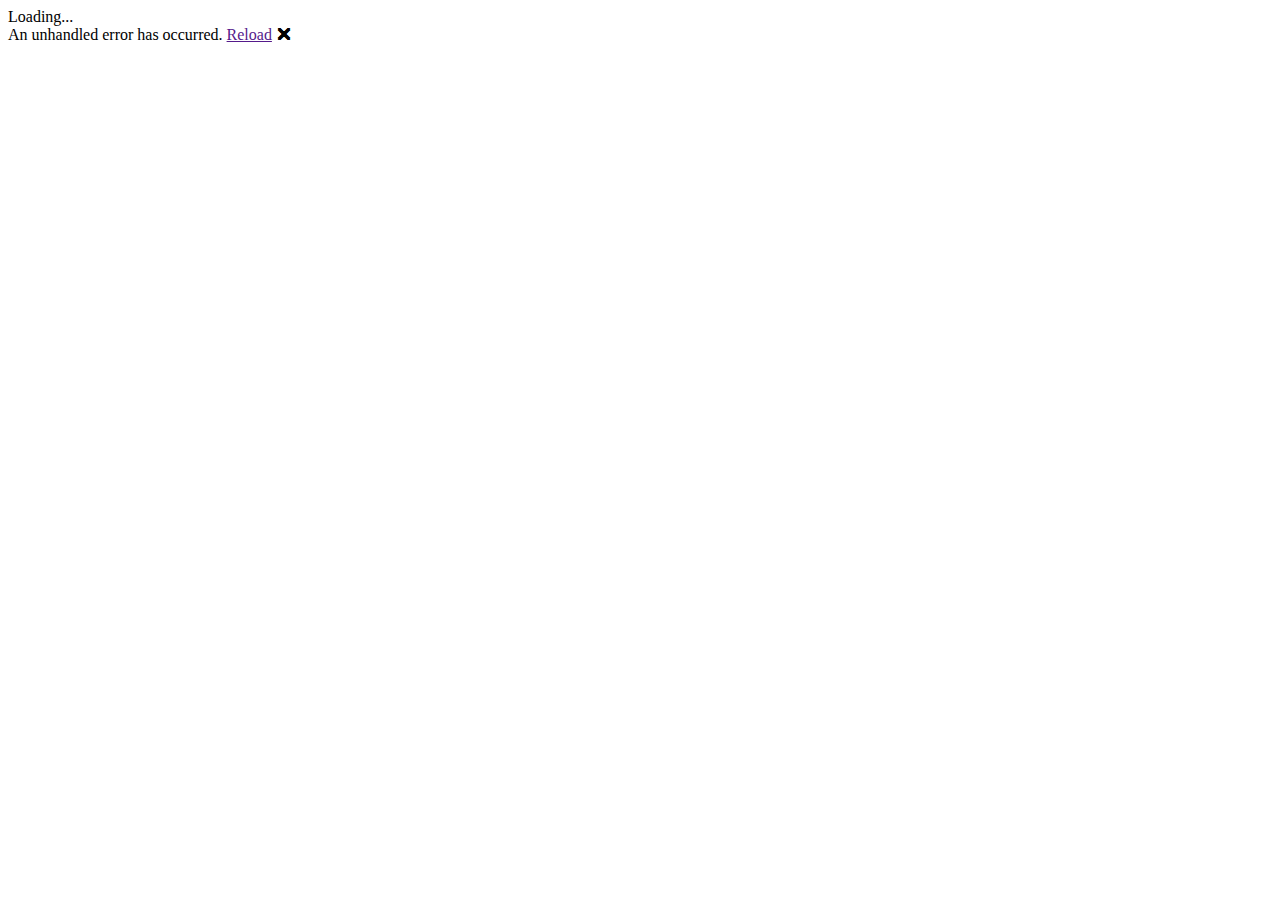
==== wwwroot/index.html @ 40a8327c "initial commit" ====
<!DOCTYPE html>
<html>

<head>
    <meta charset="utf-8" />
    <meta name="viewport" content="width=device-width, initial-scale=1.0, maximum-scale=1.0, user-scalable=no" />
    <title>NimiTokiPona</title>
    <base href="/" />
    <link href="css/bootstrap/bootstrap.min.css" rel="stylesheet" />
    <link href="css/app.css" rel="stylesheet" />
</head>

<body>
    <app>Loading...</app>

    <div id="blazor-error-ui">
        An unhandled error has occurred.
        <a href="" class="reload">Reload</a>
        <a class="dismiss">🗙</a>
    </div>
    <script src="_framework/blazor.webassembly.js"></script>
</body>

</html>
---- wwwroot/css/app.css ----
﻿@import url('open-iconic/font/css/open-iconic-bootstrap.min.css');

html, body {
    font-family: 'Helvetica Neue', Helvetica, Arial, sans-serif;
}

a, .btn-link {
    color: #0366d6;
}

.btn-primary {
    color: #fff;
    background-color: #1b6ec2;
    border-color: #1861ac;
}

app {
    position: relative;
    display: flex;
    flex-direction: column;
}

.top-row {
    height: 3.5rem;
    display: flex;
    align-items: center;
}

.main {
    flex: 1;
}

    .main .top-row {
        background-color: #f7f7f7;
        border-bottom: 1px solid #d6d5d5;
        justify-content: flex-end;
    }

        .main .top-row > a, .main .top-row .btn-link {
            white-space: nowrap;
            margin-left: 1.5rem;
        }

.main .top-row a:first-child {
    overflow: hidden;
    text-overflow: ellipsis;
}

.sidebar {
    background-image: linear-gradient(180deg, rgb(5, 39, 103) 0%, #3a0647 70%);
}

    .sidebar .top-row {
        background-color: rgba(0,0,0,0.4);
    }

    .sidebar .navbar-brand {
        font-size: 1.1rem;
    }

    .sidebar .oi {
        width: 2rem;
        font-size: 1.1rem;
        vertical-align: text-top;
        top: -2px;
    }

    .sidebar .nav-item {
        font-size: 0.9rem;
        padding-bottom: 0.5rem;
    }

        .sidebar .nav-item:first-of-type {
            padding-top: 1rem;
        }

        .sidebar .nav-item:last-of-type {
            padding-bottom: 1rem;
        }

        .sidebar .nav-item a {
            color: #d7d7d7;
            border-radius: 4px;
            height: 3rem;
            display: flex;
            align-items: center;
            line-height: 3rem;
        }

            .sidebar .nav-item a.active {
                background-color: rgba(255,255,255,0.25);
                color: white;
            }

            .sidebar .nav-item a:hover {
                background-color: rgba(255,255,255,0.1);
                color: white;
            }

.content {
    padding-top: 1.1rem;
}

.navbar-toggler {
    background-color: rgba(255, 255, 255, 0.1);
}

.valid.modified:not([type=checkbox]) {
    outline: 1px solid #26b050;
}

.invalid {
    outline: 1px solid red;
}

.validation-message {
    color: red;
}

#blazor-error-ui {
    background: lightyellow;
    bottom: 0;
    box-shadow: 0 -1px 2px rgba(0, 0, 0, 0.2);
    display: none;
    left: 0;
    padding: 0.6rem 1.25rem 0.7rem 1.25rem;
    position: fixed;
    width: 100%;
    z-index: 1000;
}

#blazor-error-ui .dismiss {
    cursor: pointer;
    position: absolute;
    right: 0.75rem;
    top: 0.5rem;
}

@media (max-width: 767.98px) {
    .main .top-row:not(.auth) {
        display: none;
    }

    .main .top-row.auth {
        justify-content: space-between;
    }

    .main .top-row a, .main .top-row .btn-link {
        margin-left: 0;
    }
}

@media (min-width: 768px) {
    app {
        flex-direction: row;
    }

    .sidebar {
        width: 250px;
        height: 100vh;
        position: sticky;
        top: 0;
    }

    .main .top-row {
        position: sticky;
        top: 0;
    }

    .main > div {
        padding-left: 2rem !important;
        padding-right: 1.5rem !important;
    }

    .navbar-toggler {
        display: none;
    }

    .sidebar .collapse {
        /* Never collapse the sidebar for wide screens */
        display: block;
    }
}
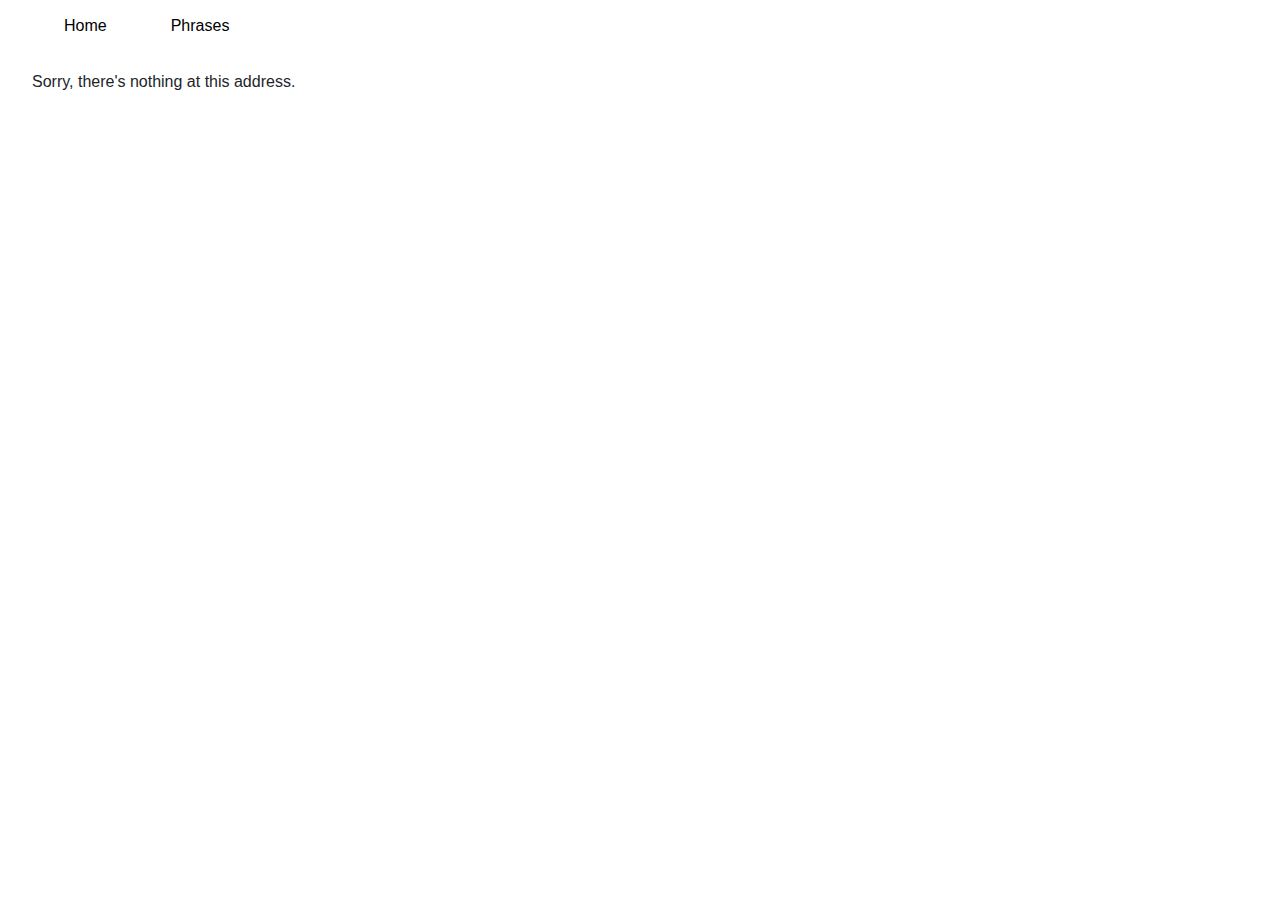
==== commit 95b8a96a: "Added Toki Pona -> English option for phrases search, improved phrases loading speed, added places n" ====
--- a/wwwroot/index.html
+++ b/wwwroot/index.html
@@ -8,6 +8,8 @@
     <base href="/" />
     <link href="css/bootstrap/bootstrap.min.css" rel="stylesheet" />
     <link href="css/app.css" rel="stylesheet" />
+    <link rel="icon" type="image/png" sizes="32x32" href="/favicon-32x32.png">
+    <link rel="icon" type="image/png" sizes="16x16" href="/favicon-16x16.png">
 </head>
 
 <body>
--- a/wwwroot/css/app.css
+++ b/wwwroot/css/app.css
@@ -1,4 +1,10 @@
 ﻿@import url('open-iconic/font/css/open-iconic-bootstrap.min.css');
+
+@font-face {
+  font-family: 'linjapimeja1.9';
+  src:  url('linjapimeja19.woff2') format('woff2'),
+        url('linjapimeja19.woff') format('woff');
+}
 
 html, body {
     font-family: 'Helvetica Neue', Helvetica, Arial, sans-serif;
@@ -18,6 +24,50 @@
     position: relative;
     display: flex;
     flex-direction: column;
+}
+
+.searchbar {
+    margin: 20px;
+}
+
+.searchbox {
+    min-width: 10em;
+    width: 20em;
+    max-width: 50em;
+}
+
+.tokipona {
+    font-family: 'linjapimeja1.9';
+    font-weight: 500;
+    font-style: normal;
+    font-size: 32pt;
+}
+
+.top-navbar ul {
+    list-style-type: none;
+    margin: 0;
+    padding: 0;
+    overflow: hidden;
+}
+  
+.top-navbar li {
+    float: left;
+}
+  
+.top-navbar li a {
+    display: block;
+    color: black;
+    text-align: center;
+    padding: 14px 16px;
+    text-decoration: none;
+}
+
+.top-navbar li a:hover:not(.active) {
+    font-weight: normal;
+}
+
+.top-navbar .active {
+    font-weight: bold;
 }
 
 .top-row {
